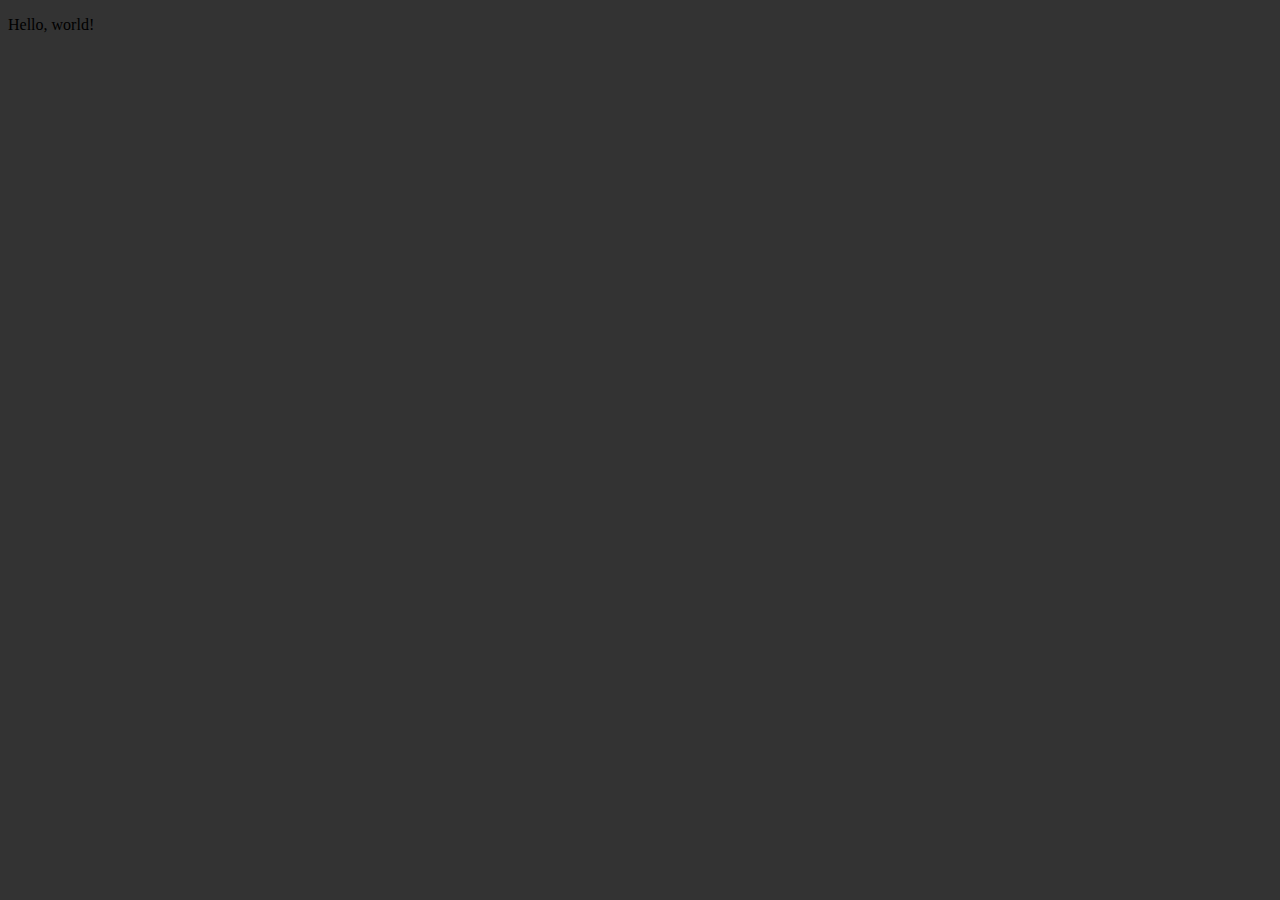
==== index.html @ 15fdec38 "Add files via upload" ====
<!DOCTYPE html>
<html lang="en">
<head>
    <meta charset="UTF-8">
    <meta name="viewport" content="width=device-width, initial-scale=1.0">
    <title>Document</title>
    <link rel="stylesheet" href="style.css">
</head>
<body>
    <p>Hello, world!</p>
</body>
</html>
---- style.css ----
﻿body {
  background: #333333;
}
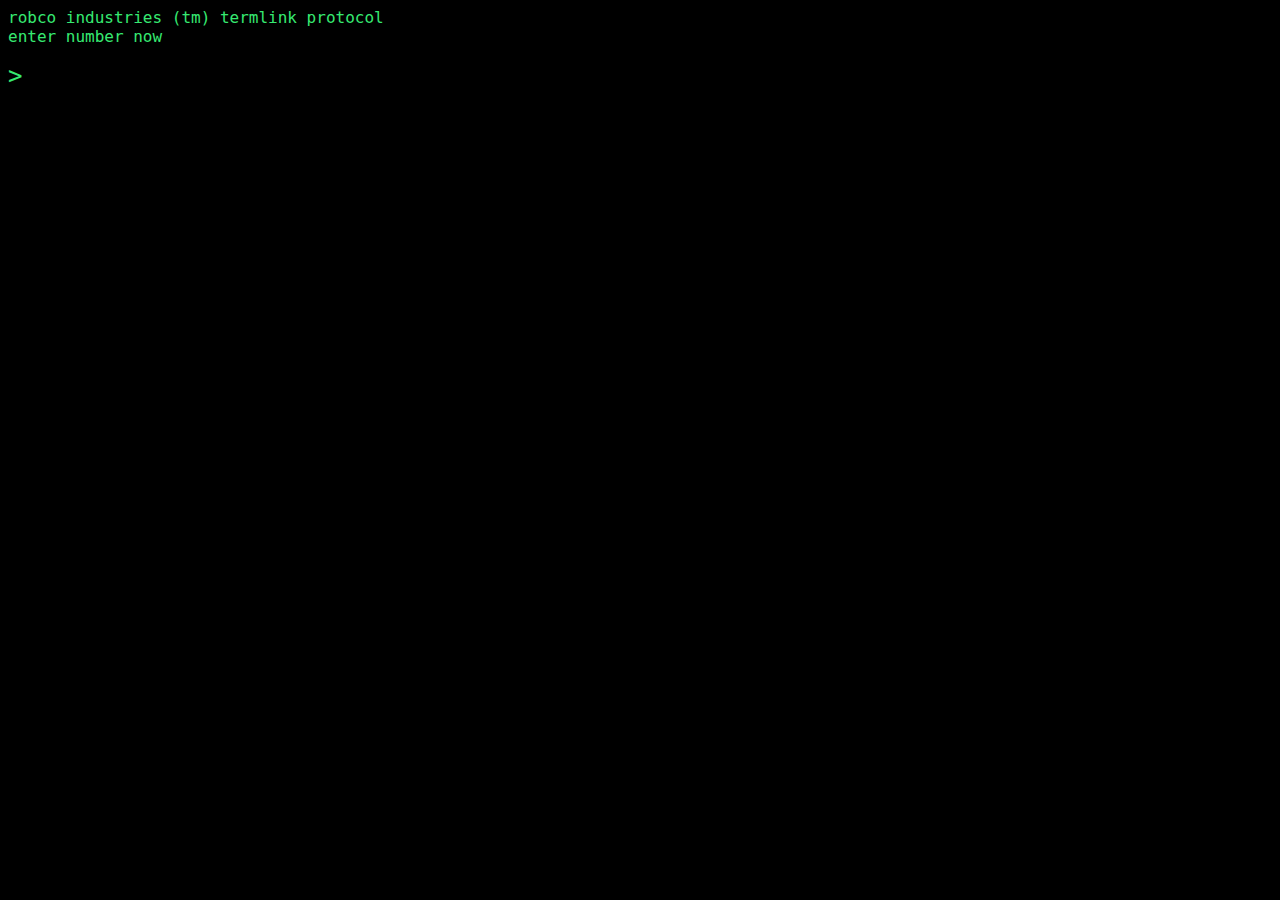
==== commit a649f1b7: "Add files via upload" ====
--- a/index.html
+++ b/index.html
@@ -1,12 +1,22 @@
 <!DOCTYPE html>
 <html lang="en">
 <head>
-    <meta charset="UTF-8">
-    <meta name="viewport" content="width=device-width, initial-scale=1.0">
-    <title>Document</title>
-    <link rel="stylesheet" href="style.css">
+  <meta charset="UTF-8">
+  <meta http-equiv="X-UA-Compatible" content="IE=edge">
+  <meta name="viewport" content="width=device-width, initial-scale=1.0">
+  <link rel="stylesheet" href="/style.css">
+  <title>ENTER number</title>
 </head>
+
 <body>
-    <p>Hello, world!</p>
+  <main>
+    <ul id="output"></ul>
+    <form id="prompt">
+        <input type="text" autocomplete="off" id="input">
+    </form>
+  </main>
 </body>
+
+<script src="/script.js"></script>
+
 </html>--- a/style.css
+++ b/style.css
@@ -1,3 +1,45 @@
-﻿body {
-  background: #333333;
+body {
+  background-color: black;
+  font-family: 'Consolas', monospace;
+  color: #36E971;
+  margin: 0;
+  padding: 0;
+
+}
+
+main {
+  padding: .5rem;
+}
+
+#output {
+  margin: 0;
+  padding: 0;
+  list-style: none;
+}
+
+#output .user {
+  color: #36E971;
+  font-weight: bold;
+}
+
+#prompt {
+  display: flex;
+  align-items: center;
+  font-size: 1.5rem;
+}
+
+#prompt input {
+  display: block;
+  outline: none;
+  border: none;
+  background-color: transparent;
+  color: #36E971;
+  padding: 1rem .5rem;
+  font-size: inherit;
+  font-family: 'Consolas', monospace;
+  position: relative;
+}
+
+#prompt::before {
+  content: '> ';
 }